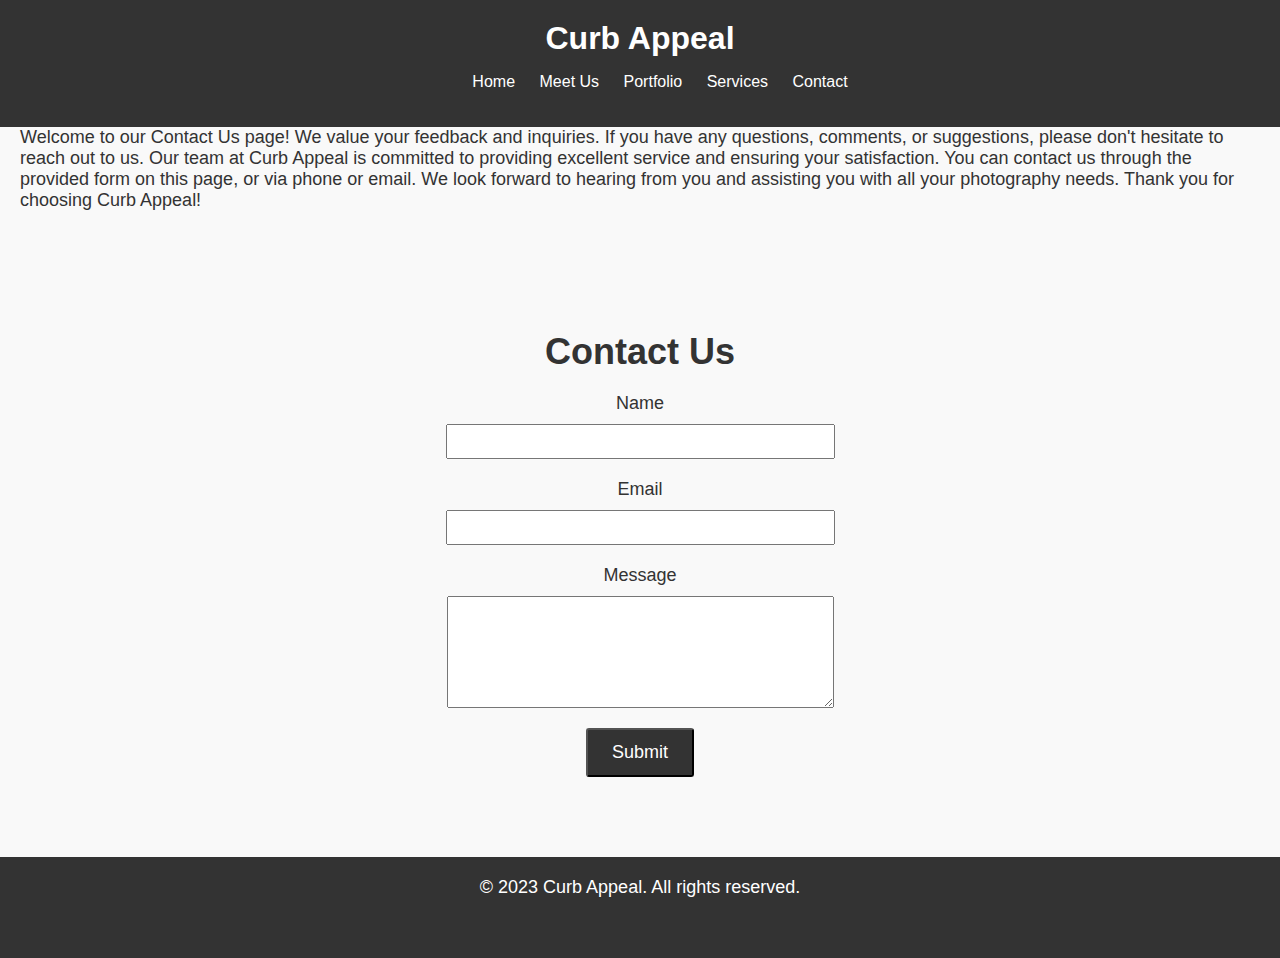
==== contact.html @ 5d42e346 "Add files via upload" ====
<!DOCTYPE html>
<html>
<head>
    <meta charset="UTF-8">
    <title>Contact Us | Curb Appeal</title>
    <link rel="stylesheet" href="style.css"> <!-- Link to your CSS file -->
</head>
<body>
    <header>
        <h1><a href="index.html" class="no-link-style">Curb Appeal</a></h1>
        <nav>
            <ul>
                <li><a href="index.html">Home</a></li>
                <li><a href="meetus.html">Meet Us</a></li>                
                <li><a href="portfolio.html">Portfolio</a></li>
                <li><a href="services.html">Services</a></li>
                <li><a href="contact.html">Contact</a></li>
            </ul>
        </nav>
    </header>
    <section id="contact-para">
        <div class="container">
            <p>Welcome to our Contact Us page! We value your feedback and inquiries. If you have any questions, comments, or suggestions, please don't hesitate to reach out to us. Our team at Curb Appeal is committed to providing excellent service and ensuring your satisfaction. You can contact us through the provided form on this page, or via phone or email. We look forward to hearing from you and assisting you with all your photography needs. Thank you for choosing Curb Appeal!</p>
         </div>   
    </section>
    <section id="contact">
        <div class="container">
            <h2>Contact Us</h2>
            <form action="submit_form.php" method="post">
                <label for="name">Name</label>
                <input type="text" id="name" name="name" required>
                <label for="email">Email</label>
                <input type="email" id="email" name="email" required>
                <label for="message">Message</label>
                <textarea id="message" name="message" required></textarea>
                <input type="submit" value="Submit">
            </form>
        </div>
    </section>
    <!-- Add more sections for About Us, Services, Portfolio, etc. -->

    <footer>
        <div class="container">
            <p>&copy; 2023 Curb Appeal. All rights reserved.</p>
        </div>
    </footer>
</body>
</html>
---- style.css ----
/* Reset default styles */
body, figure, h1, h2, p {
  margin: 0;
  padding: 0;
}

/* Set font and background colors */
body {
  font-family: Arial, sans-serif;
  color: #333;
  background-color: #f9f9f9;
}

/* Header styles */
header {
  background-color: #333;
  color: #fff;
  padding: 20px;
  text-align: center;
/*  margin-top: 50px;*/
}

h1 {
  font-size: 32px;
  text-decoration: none;
}

nav ul {
  list-style-type: none;
}

nav ul li {
  display: inline;
}

nav ul li a {
  color: #fff;
  text-decoration: none;
  padding: 10px;
}
.no-link-style {
  color: #fff;
  text-decoration: none;
}

.video-wrapper {
  width: 100%;
/*  max-width: 2000px;*/
  height: auto;
  margin: 0 auto;
}

/* Hero section styles */
.hero {
  padding: 100px 20px;
  text-align: center;
  background-color: white;
}

h2 {
  font-size: 36px;
  margin-bottom: 20px;
}

p {
  font-size: 18px;
  margin-bottom: 40px;
}

.btn {
  display: inline-block;
  padding: 12px 24px;
  background-color: #333;
  color: #fff;
  text-decoration: none;
  font-size: 18px;
  border-radius: 3px;
}

.btn:hover {
  background-color: #666;
}

/* Portfolio section styles */
#portfolio {
  padding: 80px 20px;
  text-align: center;
}

.gallery ul {
  list-style-type: none;
}

.gallery ul li {
  display: inline-block;
  margin-bottom: 20px;
}

.gallery ul li img {
  max-width: 100%;
  height: auto;
}

/* About section styles */
#about {
  padding: 60px 20px;
  text-align: center;
}

/* Contact section styles */
#contact {
  padding: 80px 20px;
  text-align: center;
}

.container {
  margin-left: 20px;
  margin-right: 20px;
}

.service-list {
  list-style-type: none;
}

form label {
  display: block;
  font-size: 18px;
  margin-bottom: 10px;
}

form input[type="text"],
form input[type="email"],
form textarea {
  display: block;
  width: 100%;
  padding: 10px;
  font-size: 18px;
  margin-bottom: 20px;
}

form textarea {
  height: 150px;
}

form input[type="submit"] {
  display: inline-block;
  padding: 12px 24px;
  background-color: #333;
  color: #fff;
  text-decoration: none;
  font-size: 18px;
  border-radius: 3px;
}

form input[type="submit"]:hover {
  background-color: #666;
}

/* Footer styles */
footer {
  background-color: #333;
  color: #fff;
  text-align: center;
  padding: 20px;
}

/* Contact section styles */
#contact {
  padding: 80px 20px;
  text-align: center;
}

#contact form {
  max-width: 750px;
  margin: 0 auto;
}

form label {
  display: block;
  font-size: 18px;
  margin-bottom: 10px;
}

form input[type="text"],
form input[type="email"],
form textarea {
  display: block;
  width: 50%;
  padding: 5px; /* Reduced padding for smaller input boxes */
  font-size: 18px;
  margin-bottom: 20px;
  margin-left: auto;
  margin-right: auto;

}

form textarea {
  height: 100px; /* Reduced height for smaller input boxes */
}

form input[type="submit"] {
  display: inline-block;
  padding: 12px 24px;
  background-color: #333;
  color: #fff;
  text-decoration: none;
  font-size: 18px;
  border-radius: 3px;
}

form input[type="submit"]:hover {
  background-color: #666;
}



/* Set video container to 100% width and auto height */
#video {
  width: 100%;
  height: 75%;
}

/* Set video-wrapper to 100% width and relative height */
.video-wrapper {
  width: 100%;
  height: 0;
  padding-bottom: 56.25%; /* 16:9 aspect ratio (9/16 * 100%) */
  position: relative;
  overflow: hidden;
}

/* Set video element to cover video-wrapper with absolute position */
#video video {
  width: 100%;
  height: 75%;
  object-fit: cover;
  position: absolute;
  top: 0;
  left: 0;
}













/* Media queries for mobile devices */
@media screen and (max-width: 768px) {
  /* Header styles */
  h1 {
    font-size: 24px;
  }

  /* Hero section styles */
  .hero {
    padding: 80px 20px;
  }

  h2 {
    font-size: 24px;
  }

  p {
    font-size: 16px;
  }

  /* Portfolio section styles */
  #portfolio {
    padding: 60px 20px;
  }

  .gallery ul li {
    margin-right: 10px;
    margin-left: 10px;
  }

  /* About section styles */
  #about {
    padding: 40px 20px;
  }

  /* Contact section styles */
  #contact {
    padding: 60px 20px;
  }

  /* Video section styles */
  #video {
    padding: 60px 20px;
  }

  /* Footer styles */
  footer {
    padding: 20px;
  }
}
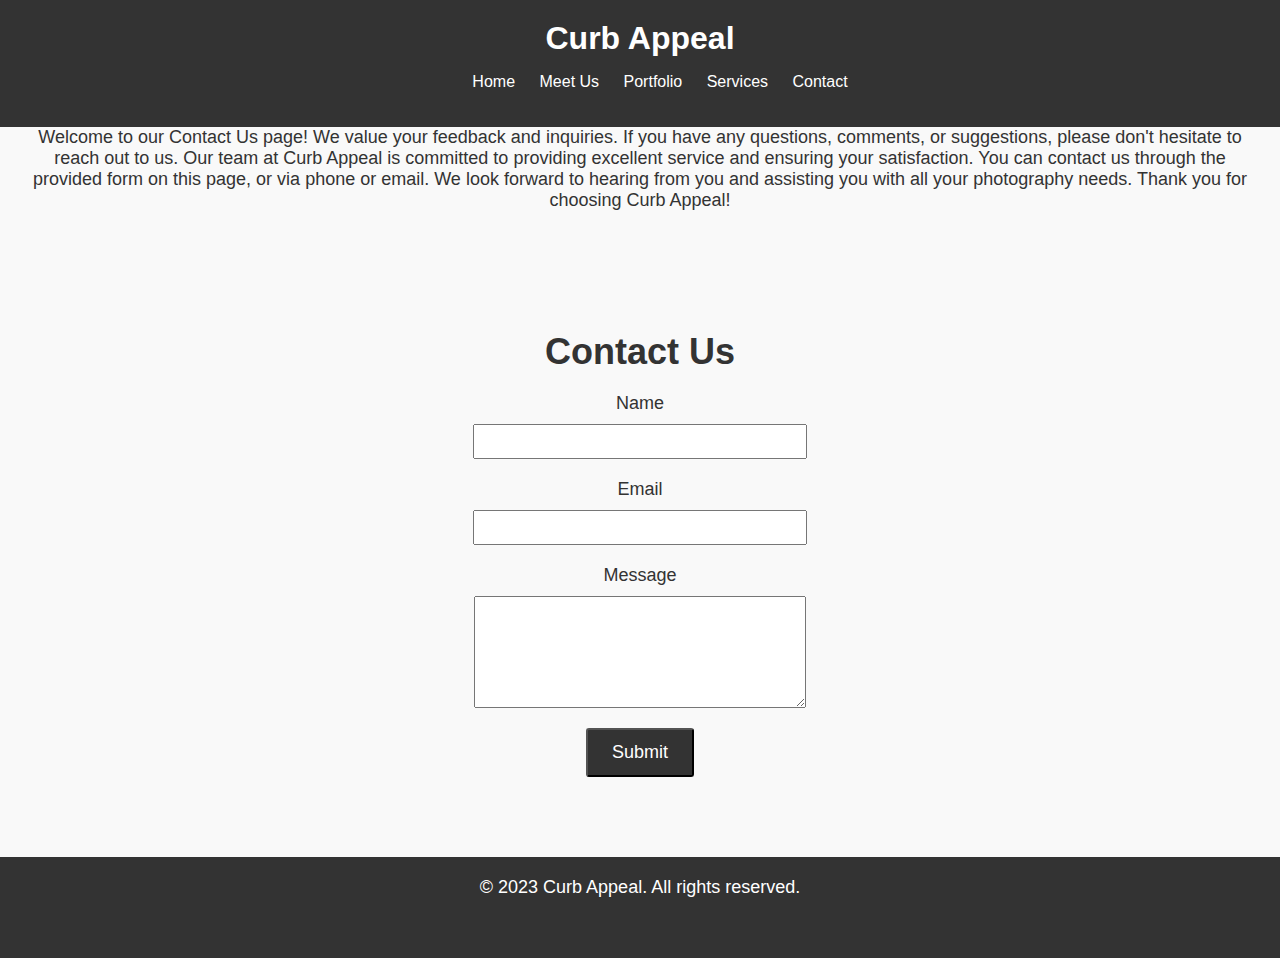
==== commit dd6a7c09: "Add files via upload" ====
--- a/contact.html
+++ b/contact.html
@@ -19,7 +19,7 @@
         </nav>
     </header>
     <section id="contact-para">
-        <div class="container">
+        <div class="container-con">
             <p>Welcome to our Contact Us page! We value your feedback and inquiries. If you have any questions, comments, or suggestions, please don't hesitate to reach out to us. Our team at Curb Appeal is committed to providing excellent service and ensuring your satisfaction. You can contact us through the provided form on this page, or via phone or email. We look forward to hearing from you and assisting you with all your photography needs. Thank you for choosing Curb Appeal!</p>
          </div>   
     </section>
--- a/style.css
+++ b/style.css
@@ -67,6 +67,8 @@
   margin-bottom: 40px;
 }
 
+
+
 .btn {
   display: inline-block;
   padding: 12px 24px;
@@ -99,6 +101,11 @@
 .gallery ul li img {
   max-width: 100%;
   height: auto;
+  transition: transform 0.3s ease-in-out;
+}
+
+.gallery ul li img:hover {
+  transform: scale(1.1);
 }
 
 /* About section styles */
@@ -114,8 +121,15 @@
 }
 
 .container {
-  margin-left: 20px;
-  margin-right: 20px;
+  margin-left: 300px;
+  margin-right: 300px;
+  text-align: center;
+}
+
+.container-con {
+  margin-left: 30px;
+  margin-right: 30px;
+  text-align: center;
 }
 
 .service-list {
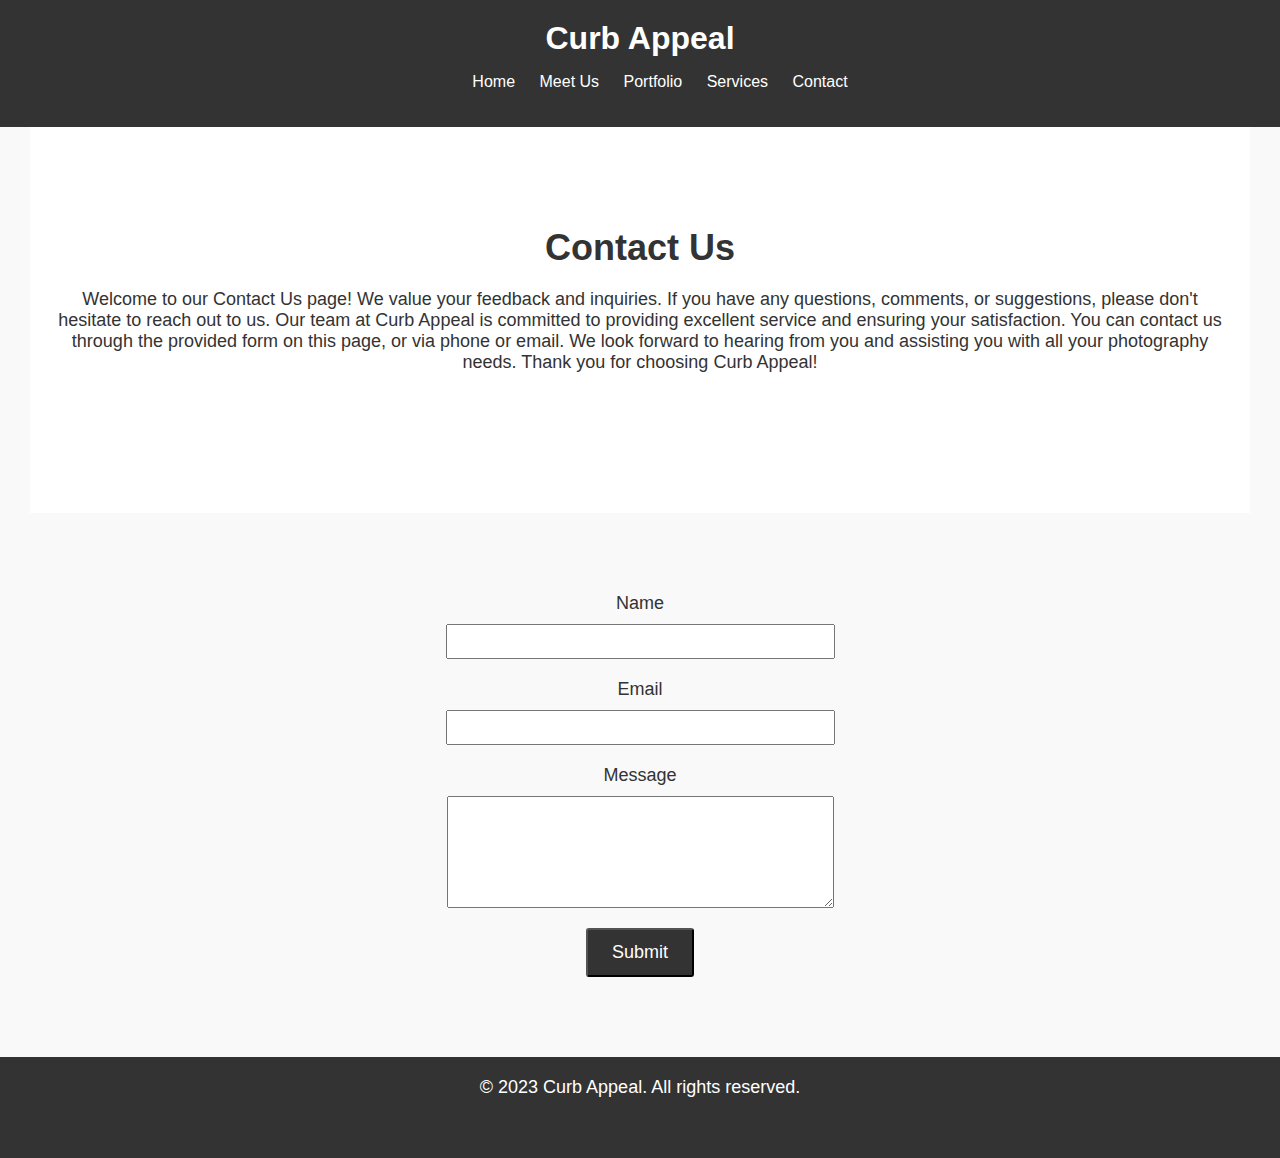
==== commit 35ede0bc: "Add files via upload" ====
--- a/contact.html
+++ b/contact.html
@@ -20,12 +20,13 @@
     </header>
     <section id="contact-para">
         <div class="container-con">
+            <h2>Contact Us</h2>
             <p>Welcome to our Contact Us page! We value your feedback and inquiries. If you have any questions, comments, or suggestions, please don't hesitate to reach out to us. Our team at Curb Appeal is committed to providing excellent service and ensuring your satisfaction. You can contact us through the provided form on this page, or via phone or email. We look forward to hearing from you and assisting you with all your photography needs. Thank you for choosing Curb Appeal!</p>
          </div>   
     </section>
     <section id="contact">
-        <div class="container">
-            <h2>Contact Us</h2>
+        <div class="container-form">
+            <!-- <h2>Let Us Know! ↓</h2> -->
             <form action="submit_form.php" method="post">
                 <label for="name">Name</label>
                 <input type="text" id="name" name="name" required>
@@ -40,9 +41,7 @@
     <!-- Add more sections for About Us, Services, Portfolio, etc. -->
 
     <footer>
-        <div class="container">
             <p>&copy; 2023 Curb Appeal. All rights reserved.</p>
-        </div>
     </footer>
 </body>
 </html>
--- a/style.css
+++ b/style.css
@@ -124,12 +124,18 @@
   margin-left: 300px;
   margin-right: 300px;
   text-align: center;
+
+  padding: 100px 20px;
+  text-align: center;
+  background-color: white;
 }
 
 .container-con {
   margin-left: 30px;
   margin-right: 30px;
   text-align: center;
+  padding: 100px 20px;
+  background-color: white;
 }
 
 .service-list {
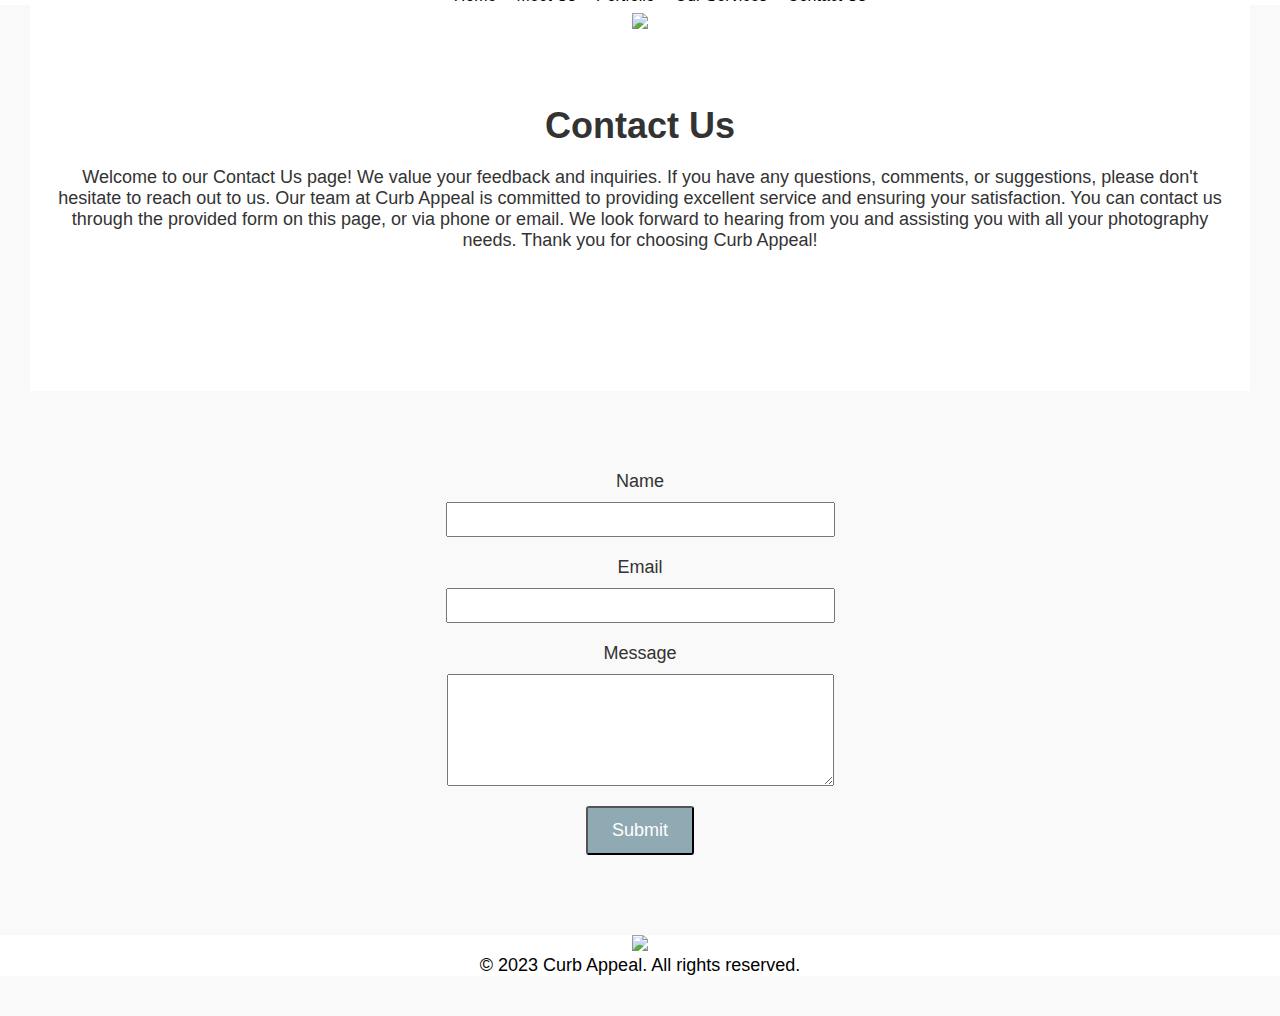
==== commit 072ae4bb: "Add files via upload" ====
--- a/contact.html
+++ b/contact.html
@@ -7,14 +7,14 @@
 </head>
 <body>
     <header>
-        <h1><a href="index.html" class="no-link-style">Curb Appeal</a></h1>
+        <h1><img src="logo/header logo.png" class="headLogo"></h1>
         <nav>
             <ul>
                 <li><a href="index.html">Home</a></li>
                 <li><a href="meetus.html">Meet Us</a></li>                
                 <li><a href="portfolio.html">Portfolio</a></li>
-                <li><a href="services.html">Services</a></li>
-                <li><a href="contact.html">Contact</a></li>
+                <li><a href="services.html">Our Services</a></li>
+                <li><a href="contact.html">Contact Us</a></li>
             </ul>
         </nav>
     </header>
@@ -41,6 +41,7 @@
     <!-- Add more sections for About Us, Services, Portfolio, etc. -->
 
     <footer>
+            <img src="logo/multi row houses.png">
             <p>&copy; 2023 Curb Appeal. All rights reserved.</p>
     </footer>
 </body>
--- a/style.css
+++ b/style.css
@@ -13,30 +13,72 @@
 
 /* Header styles */
 header {
-  background-color: #333;
-  color: #fff;
-  padding: 20px;
-  text-align: center;
+  background-color: white;
+  color: #fff;
+/*  padding: 20px;*/
+  text-align: center;
+/*  display: flex;*/
+  justify-content: center;
+  align-items: center;
 /*  margin-top: 50px;*/
+/*padding-bottom: 560px;*/
 }
 
 h1 {
   font-size: 32px;
   text-decoration: none;
+  justify-content: center;
+  margin-bottom: -50px;
+}
+
+#line-break {
+  text-align: center;
+}
+
+.image-container {
+  display: flex;
+  justify-content: center;
+}
+
+
+.logo-container {
+  display: flex;
+  justify-content: center;
+  text-align: center;
+}
+
+.links {
+  text-align: center;
+  justify-content: center;
+  display: flex;
+}
+
+nav {
+  display: flex;
+  justify-content: center;
+  margin: 0 auto;
 }
 
 nav ul {
+  display: flex;
+  justify-content: center;
+  align-items: center;
   list-style-type: none;
+  text-align: center;
+  color: black;
+  margin: 0 auto;
 }
 
 nav ul li {
   display: inline;
+  text-align: center;
 }
 
 nav ul li a {
-  color: #fff;
+  color: black;
   text-decoration: none;
   padding: 10px;
+  text-align: center;
 }
 .no-link-style {
   color: #fff;
@@ -46,8 +88,8 @@
 .video-wrapper {
   width: 100%;
 /*  max-width: 2000px;*/
-  height: auto;
-  margin: 0 auto;
+/*  height: auto;*/
+  margin-top: -170px;
 }
 
 /* Hero section styles */
@@ -79,15 +121,22 @@
   border-radius: 3px;
 }
 
+/*.headLogo {
+  width: 550px;
+  height: 200px;
+}*/
+
 .btn:hover {
   background-color: #666;
 }
 
 /* Portfolio section styles */
 #portfolio {
-  padding: 80px 20px;
-  text-align: center;
-}
+  padding: 100px 20px;
+  text-align: center;
+
+}
+
 
 .gallery ul {
   list-style-type: none;
@@ -121,13 +170,15 @@
 }
 
 .container {
-  margin-left: 300px;
-  margin-right: 300px;
+  margin-left: 200px;
+  margin-right: 200px;
   text-align: center;
 
   padding: 100px 20px;
   text-align: center;
   background-color: white;
+
+  min-width: 400px;
 }
 
 .container-con {
@@ -140,6 +191,7 @@
 
 .service-list {
   list-style-type: none;
+  min-width: 400px;
 }
 
 form label {
@@ -178,10 +230,11 @@
 
 /* Footer styles */
 footer {
-  background-color: #333;
-  color: #fff;
-  text-align: center;
-  padding: 20px;
+  background-color: white;
+  color: black;
+  text-align: center;
+  padding: auto;
+  margin-bottom: 0px;
 }
 
 /* Contact section styles */
@@ -221,7 +274,7 @@
 form input[type="submit"] {
   display: inline-block;
   padding: 12px 24px;
-  background-color: #333;
+  background-color: #90aab3;
   color: #fff;
   text-decoration: none;
   font-size: 18px;
@@ -229,7 +282,7 @@
 }
 
 form input[type="submit"]:hover {
-  background-color: #666;
+  background-color: #c1afa1;
 }
 
 
@@ -278,6 +331,12 @@
     font-size: 24px;
   }
 
+  .container {
+    margin-left: 5px;
+    margin-right: 5px;
+    min-width: 10px;
+  }
+
   /* Hero section styles */
   .hero {
     padding: 80px 20px;
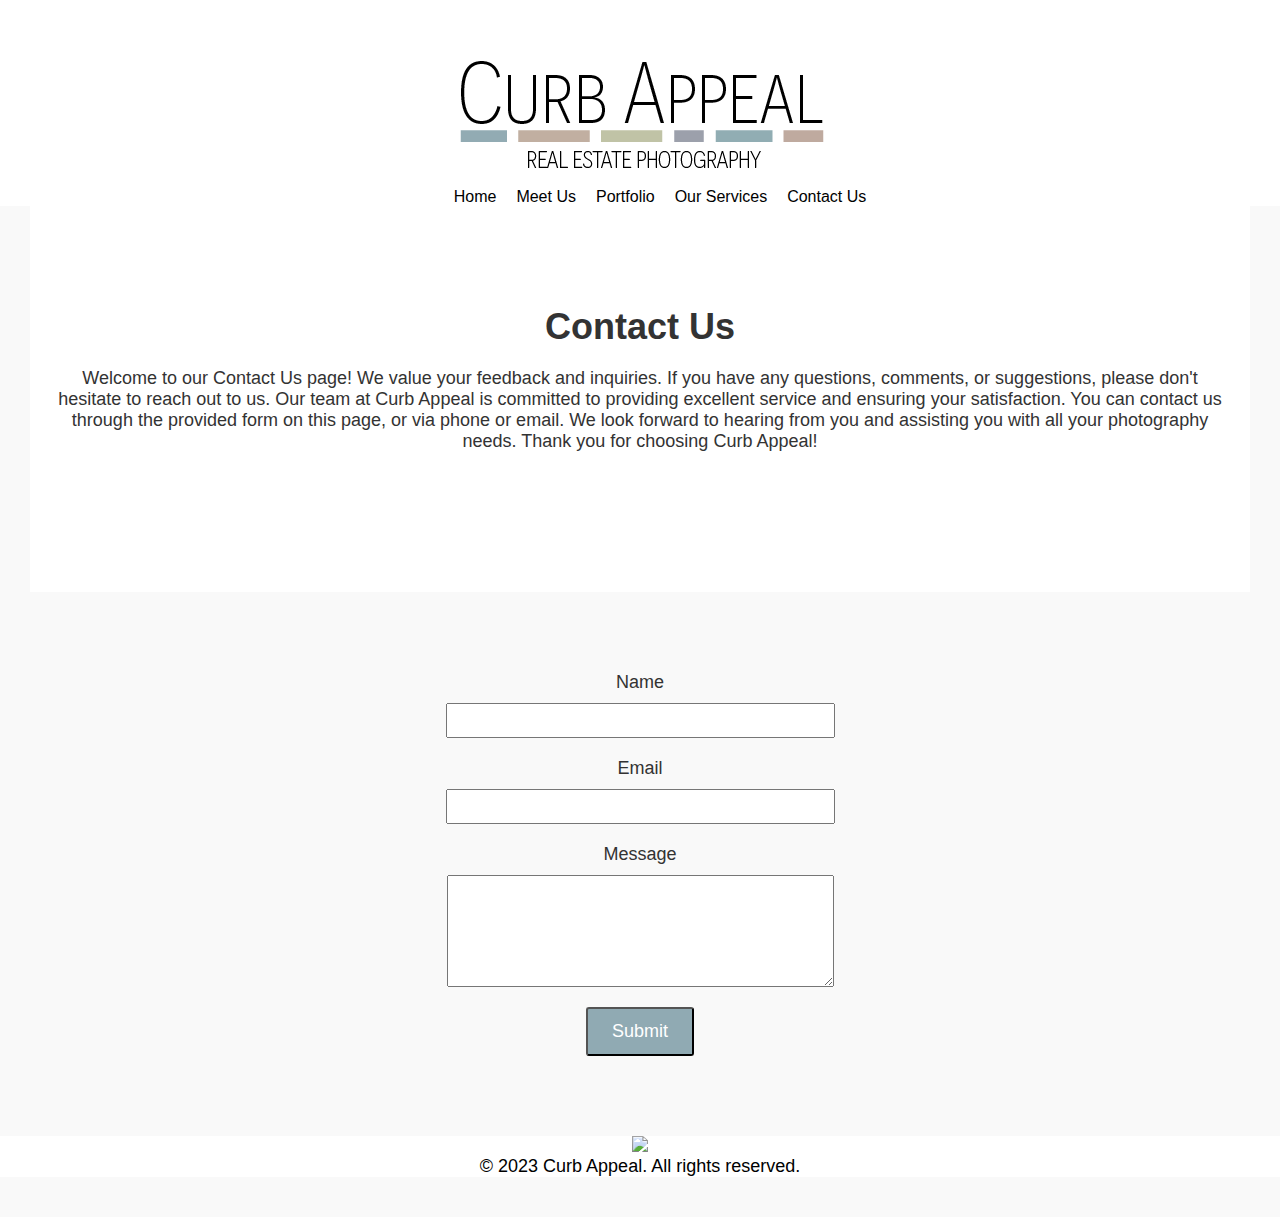
==== commit fe753335: "Update contact.html" ====
--- a/contact.html
+++ b/contact.html
@@ -7,7 +7,7 @@
 </head>
 <body>
     <header>
-        <h1><img src="logo/header logo.png" class="headLogo"></h1>
+        <h1><img src="logo/HeaderLogo.png" class="headLogo"></h1>
         <nav>
             <ul>
                 <li><a href="index.html">Home</a></li>
@@ -41,7 +41,7 @@
     <!-- Add more sections for About Us, Services, Portfolio, etc. -->
 
     <footer>
-            <img src="logo/multi row houses.png">
+            <img src="logo/MultiRowHouses.png">
             <p>&copy; 2023 Curb Appeal. All rights reserved.</p>
     </footer>
 </body>
--- a/style.css
+++ b/style.css
@@ -380,3 +380,9 @@
     padding: 20px;
   }
 }
+
+
+
+
+
+
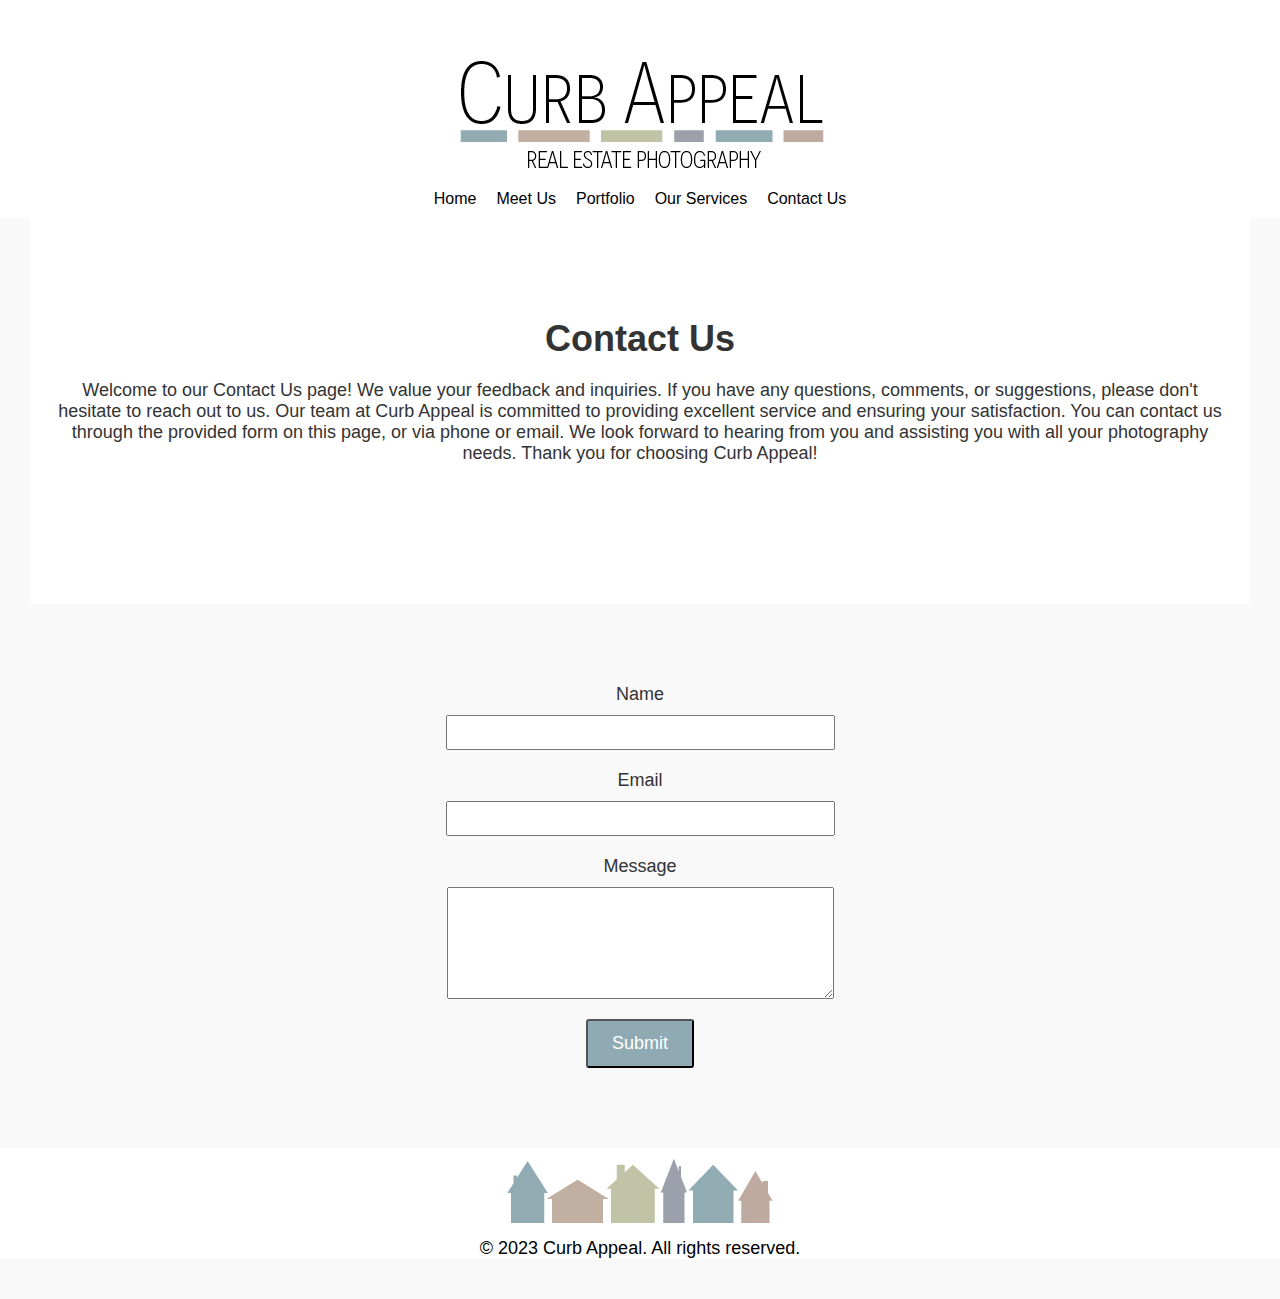
==== commit 86ba212b: "Update contact.html" ====
--- a/contact.html
+++ b/contact.html
@@ -8,8 +8,8 @@
 <body>
     <header>
         <h1><img src="logo/HeaderLogo.png" class="headLogo"></h1>
-        <nav>
-            <ul>
+        <nav id="nav">
+            <ul class="links">
                 <li><a href="index.html">Home</a></li>
                 <li><a href="meetus.html">Meet Us</a></li>                
                 <li><a href="portfolio.html">Portfolio</a></li>
--- a/style.css
+++ b/style.css
@@ -2,6 +2,10 @@
 body, figure, h1, h2, p {
   margin: 0;
   padding: 0;
+  align-items: center;
+  text-align: center;
+  align-content: center;
+
 }
 
 /* Set font and background colors */
@@ -9,6 +13,7 @@
   font-family: Arial, sans-serif;
   color: #333;
   background-color: #f9f9f9;
+  margin: 0;
 }
 
 /* Header styles */
@@ -25,14 +30,18 @@
 }
 
 h1 {
+  display: flex;
   font-size: 32px;
   text-decoration: none;
   justify-content: center;
   margin-bottom: -50px;
+  align-items: center;
+  align-content: center;
 }
 
 #line-break {
   text-align: center;
+  padding-bottom: 100px;
 }
 
 .image-container {
@@ -45,18 +54,22 @@
   display: flex;
   justify-content: center;
   text-align: center;
+  margin: auto;
 }
 
 .links {
   text-align: center;
   justify-content: center;
   display: flex;
+  margin: 0 auto;
+  padding: 0;
 }
 
 nav {
   display: flex;
   justify-content: center;
-  margin: 0 auto;
+  margin: auto;
+  text-align: center;
 }
 
 nav ul {
@@ -70,11 +83,13 @@
 }
 
 nav ul li {
-  display: inline;
-  text-align: center;
+  display: flex;
+  text-align: center;
+  justify-content: center;
 }
 
 nav ul li a {
+  display: flex;
   color: black;
   text-decoration: none;
   padding: 10px;
@@ -137,6 +152,12 @@
 
 }
 
+.gallery {
+  align-items: center;
+  text-align: center;
+  align-content: center;
+  justify-content: center;
+}
 
 .gallery ul {
   list-style-type: none;
@@ -177,8 +198,9 @@
   padding: 100px 20px;
   text-align: center;
   background-color: white;
-
+  max-width: 1200px;
   min-width: 400px;
+  margin: 0 auto;
 }
 
 .container-con {
@@ -312,6 +334,13 @@
   left: 0;
 }
 
+    #line {
+        border-top: 10px solid;
+        margin: 50px;
+        color: #9da1ac;
+        text-align: center;
+        align-items: center;
+    }
 
 
 
@@ -379,10 +408,34 @@
   footer {
     padding: 20px;
   }
-}
-
-
-
-
-
-
+
+    /* Additional styles for mobile */
+  #line-break {
+    text-align: center;
+    padding-bottom: 100px;
+  }
+
+  .image-container {
+    display: flex;
+    justify-content: center;
+    margin: 0 auto;
+  }
+    /* Line break image styles */
+  #line-break {
+    display: flex;
+    justify-content: center;
+    flex-wrap: wrap;
+    padding-bottom: 100px;
+  }
+  .rows {
+    width: 100%;
+    max-width: 250px;
+    margin-bottom: 20px;
+  }
+}
+
+
+
+
+
+
